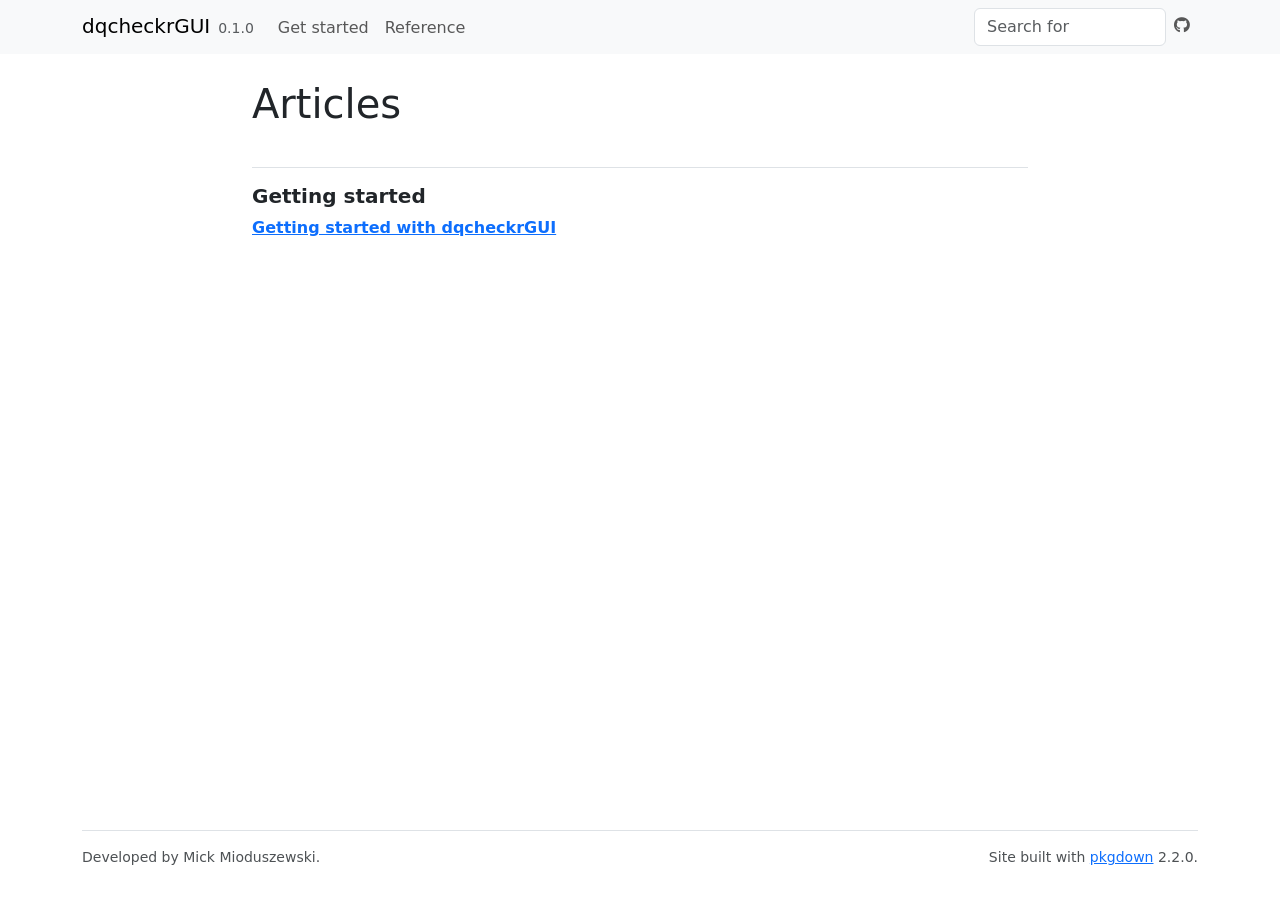
==== articles/index.html @ 8635d230 "Deploying to gh-pages from @ mickmioduszewski/dqcheckrGUI@a0ed4d2c4ef1e52075b447d6a4d190f064cf6147 🚀" ====
<!DOCTYPE html>
<!-- Generated by pkgdown: do not edit by hand --><html lang="en-GB"><head><meta http-equiv="Content-Type" content="text/html; charset=UTF-8"><meta charset="utf-8"><meta http-equiv="X-UA-Compatible" content="IE=edge"><meta name="viewport" content="width=device-width, initial-scale=1, shrink-to-fit=no"><title>Articles • dqcheckrGUI</title><script src="../deps/jquery-3.6.0/jquery-3.6.0.min.js"></script><meta name="viewport" content="width=device-width, initial-scale=1, shrink-to-fit=no"><link href="../deps/bootstrap-5.3.8/bootstrap.min.css" rel="stylesheet"><script src="../deps/bootstrap-5.3.8/bootstrap.bundle.min.js"></script><link href="../deps/font-awesome-6.5.2/css/all.min.css" rel="stylesheet"><link href="../deps/font-awesome-6.5.2/css/v4-shims.min.css" rel="stylesheet"><script src="../deps/headroom-0.11.0/headroom.min.js"></script><script src="../deps/headroom-0.11.0/jQuery.headroom.min.js"></script><script src="../deps/bootstrap-toc-1.0.1/bootstrap-toc.min.js"></script><script src="../deps/clipboard.js-2.0.11/clipboard.min.js"></script><script src="../deps/search-1.0.0/autocomplete.jquery.min.js"></script><script src="../deps/search-1.0.0/fuse.min.js"></script><script src="../deps/search-1.0.0/mark.min.js"></script><!-- pkgdown --><script src="../pkgdown.js"></script><meta property="og:title" content="Articles"></head><body>
    <a href="#main" class="visually-hidden-focusable">Skip to contents</a>


    <nav class="navbar navbar-expand-lg fixed-top bg-light" data-bs-theme="light" aria-label="Site navigation"><div class="container">

    <a class="navbar-brand me-2" href="../index.html">dqcheckrGUI</a>

    <small class="nav-text text-muted me-auto" data-bs-toggle="tooltip" data-bs-placement="bottom" title="">0.1.0</small>


    <button class="navbar-toggler" type="button" data-bs-toggle="collapse" data-bs-target="#navbar" aria-controls="navbar" aria-expanded="false" aria-label="Toggle navigation">
      <span class="navbar-toggler-icon"></span>
    </button>

    <div id="navbar" class="collapse navbar-collapse ms-3">
      <ul class="navbar-nav me-auto"><li class="nav-item"><a class="nav-link" href="../articles/dqcheckrGUI.html">Get started</a></li>
<li class="nav-item"><a class="nav-link" href="../reference/index.html">Reference</a></li>
      </ul><ul class="navbar-nav"><li class="nav-item"><form class="form-inline" role="search">
 <input class="form-control" type="search" name="search-input" id="search-input" autocomplete="off" aria-label="Search site" placeholder="Search for" data-search-index="../search.json"></form></li>
<li class="nav-item"><a class="external-link nav-link" href="https://github.com/mickmioduszewski/dqcheckrGUI" aria-label="GitHub"><span class="fa fab fa-github"></span></a></li>
      </ul></div>


  </div>
</nav><div class="container template-article-index">
<div class="row">
  <main id="main" class="col-md-9"><div class="page-header">

      <h1>Articles</h1>
    </div>

    <div class="section ">
      <h3>Getting started</h3>
      <div class="section-desc"></div>

      <dl><dt><a href="dqcheckrGUI.html">Getting started with dqcheckrGUI</a></dt>
        <dd>
      </dd></dl></div>
  </main></div>


    <footer><div class="pkgdown-footer-left">
  <p>Developed by Mick Mioduszewski.</p>
</div>

<div class="pkgdown-footer-right">
  <p>Site built with <a href="https://pkgdown.r-lib.org/" class="external-link">pkgdown</a> 2.2.0.</p>
</div>

    </footer></div>





  </body></html>
---- deps/font-awesome-6.5.2/css/v4-shims.min.css ----
/*!
 * Font Awesome Free 6.5.2 by @fontawesome - https://fontawesome.com
 * License - https://fontawesome.com/license/free (Icons: CC BY 4.0, Fonts: SIL OFL 1.1, Code: MIT License)
 * Copyright 2024 Fonticons, Inc.
 */
.fa.fa-glass:before{content:"\f000"}.fa.fa-envelope-o{font-family:"Font Awesome 6 Free";font-weight:400}.fa.fa-envelope-o:before{content:"\f0e0"}.fa.fa-star-o{font-family:"Font Awesome 6 Free";font-weight:400}.fa.fa-star-o:before{content:"\f005"}.fa.fa-close:before,.fa.fa-remove:before{content:"\f00d"}.fa.fa-gear:before{content:"\f013"}.fa.fa-trash-o{font-family:"Font Awesome 6 Free";font-weight:400}.fa.fa-trash-o:before{content:"\f2ed"}.fa.fa-home:before{content:"\f015"}.fa.fa-file-o{font-family:"Font Awesome 6 Free";font-weight:400}.fa.fa-file-o:before{content:"\f15b"}.fa.fa-clock-o{font-family:"Font Awesome 6 Free";font-weight:400}.fa.fa-clock-o:before{content:"\f017"}.fa.fa-arrow-circle-o-down{font-family:"Font Awesome 6 Free";font-weight:400}.fa.fa-arrow-circle-o-down:before{content:"\f358"}.fa.fa-arrow-circle-o-up{font-family:"Font Awesome 6 Free";font-weight:400}.fa.fa-arrow-circle-o-up:before{content:"\f35b"}.fa.fa-play-circle-o{font-family:"Font Awesome 6 Free";font-weight:400}.fa.fa-play-circle-o:before{content:"\f144"}.fa.fa-repeat:before,.fa.fa-rotate-right:before{content:"\f01e"}.fa.fa-refresh:before{content:"\f021"}.fa.fa-list-alt{font-family:"Font Awesome 6 Free";font-weight:400}.fa.fa-list-alt:before{content:"\f022"}.fa.fa-dedent:before{content:"\f03b"}.fa.fa-video-camera:before{content:"\f03d"}.fa.fa-picture-o{font-family:"Font Awesome 6 Free";font-weight:400}.fa.fa-picture-o:before{content:"\f03e"}.fa.fa-photo{font-family:"Font Awesome 6 Free";font-weight:400}.fa.fa-photo:before{content:"\f03e"}.fa.fa-image{font-family:"Font Awesome 6 Free";font-weight:400}.fa.fa-image:before{content:"\f03e"}.fa.fa-map-marker:before{content:"\f3c5"}.fa.fa-pencil-square-o{font-family:"Font Awesome 6 Free";font-weight:400}.fa.fa-pencil-square-o:before{content:"\f044"}.fa.fa-edit{font-family:"Font Awesome 6 Free";font-weight:400}.fa.fa-edit:before{content:"\f044"}.fa.fa-share-square-o:before{content:"\f14d"}.fa.fa-check-square-o{font-family:"Font Awesome 6 Free";font-weight:400}.fa.fa-check-square-o:before{content:"\f14a"}.fa.fa-arrows:before{content:"\f0b2"}.fa.fa-times-circle-o{font-family:"Font Awesome 6 Free";font-weight:400}.fa.fa-times-circle-o:before{content:"\f057"}.fa.fa-check-circle-o{font-family:"Font Awesome 6 Free";font-weight:400}.fa.fa-check-circle-o:before{content:"\f058"}.fa.fa-mail-forward:before{content:"\f064"}.fa.fa-expand:before{content:"\f424"}.fa.fa-compress:before{content:"\f422"}.fa.fa-eye,.fa.fa-eye-slash{font-family:"Font Awesome 6 Free";font-weight:400}.fa.fa-warning:before{content:"\f071"}.fa.fa-calendar:before{content:"\f073"}.fa.fa-arrows-v:before{content:"\f338"}.fa.fa-arrows-h:before{content:"\f337"}.fa.fa-bar-chart-o:before,.fa.fa-bar-chart:before{content:"\e0e3"}.fa.fa-twitter-square{font-family:"Font Awesome 6 Brands";font-weight:400}.fa.fa-twitter-square:before{content:"\f081"}.fa.fa-facebook-square{font-family:"Font Awesome 6 Brands";font-weight:400}.fa.fa-facebook-square:before{content:"\f082"}.fa.fa-gears:before{content:"\f085"}.fa.fa-thumbs-o-up{font-family:"Font Awesome 6 Free";font-weight:400}.fa.fa-thumbs-o-up:before{content:"\f164"}.fa.fa-thumbs-o-down{font-family:"Font Awesome 6 Free";font-weight:400}.fa.fa-thumbs-o-down:before{content:"\f165"}.fa.fa-heart-o{font-family:"Font Awesome 6 Free";font-weight:400}.fa.fa-heart-o:before{content:"\f004"}.fa.fa-sign-out:before{content:"\f2f5"}.fa.fa-linkedin-square{font-family:"Font Awesome 6 Brands";font-weight:400}.fa.fa-linkedin-square:before{content:"\f08c"}.fa.fa-thumb-tack:before{content:"\f08d"}.fa.fa-external-link:before{content:"\f35d"}.fa.fa-sign-in:before{content:"\f2f6"}.fa.fa-github-square{font-family:"Font Awesome 6 Brands";font-weight:400}.fa.fa-github-square:before{content:"\f092"}.fa.fa-lemon-o{font-family:"Font Awesome 6 Free";font-weight:400}.fa.fa-lemon-o:before{content:"\f094"}.fa.fa-square-o{font-family:"Font Awesome 6 Free";font-weight:400}.fa.fa-square-o:before{content:"\f0c8"}.fa.fa-bookmark-o{font-family:"Font Awesome 6 Free";font-weight:400}.fa.fa-bookmark-o:before{content:"\f02e"}.fa.fa-facebook,.fa.fa-twitter{font-family:"Font Awesome 6 Brands";font-weight:400}.fa.fa-facebook:before{content:"\f39e"}.fa.fa-facebook-f{font-family:"Font Awesome 6 Brands";font-weight:400}.fa.fa-facebook-f:before{content:"\f39e"}.fa.fa-github{font-family:"Font Awesome 6 Brands";font-weight:400}.fa.fa-credit-card{font-family:"Font Awesome 6 Free";font-weight:400}.fa.fa-feed:before{content:"\f09e"}.fa.fa-hdd-o{font-family:"Font Awesome 6 Free";font-weight:400}.fa.fa-hdd-o:before{content:"\f0a0"}.fa.fa-hand-o-right{font-family:"Font Awesome 6 Free";font-weight:400}.fa.fa-hand-o-right:before{content:"\f0a4"}.fa.fa-hand-o-left{font-family:"Font Awesome 6 Free";font-weight:400}.fa.fa-hand-o-left:before{content:"\f0a5"}.fa.fa-hand-o-up{font-family:"Font Awesome 6 Free";font-weight:400}.fa.fa-hand-o-up:before{content:"\f0a6"}.fa.fa-hand-o-down{font-family:"Font Awesome 6 Free";font-weight:400}.fa.fa-hand-o-down:before{content:"\f0a7"}.fa.fa-globe:before{content:"\f57d"}.fa.fa-tasks:before{content:"\f828"}.fa.fa-arrows-alt:before{content:"\f31e"}.fa.fa-group:before{content:"\f0c0"}.fa.fa-chain:before{content:"\f0c1"}.fa.fa-cut:before{content:"\f0c4"}.fa.fa-files-o{font-family:"Font Awesome 6 Free";font-weight:400}.fa.fa-files-o:before{content:"\f0c5"}.fa.fa-floppy-o{font-family:"Font Awesome 6 Free";font-weight:400}.fa.fa-floppy-o:before{content:"\f0c7"}.fa.fa-save{font-family:"Font Awesome 6 Free";font-weight:400}.fa.fa-save:before{content:"\f0c7"}.fa.fa-navicon:before,.fa.fa-reorder:before{content:"\f0c9"}.fa.fa-magic:before{content:"\e2ca"}.fa.fa-pinterest,.fa.fa-pinterest-square{font-family:"Font Awesome 6 Brands";font-weight:400}.fa.fa-pinterest-square:before{content:"\f0d3"}.fa.fa-google-plus-square{font-family:"Font Awesome 6 Brands";font-weight:400}.fa.fa-google-plus-square:before{content:"\f0d4"}.fa.fa-google-plus{font-family:"Font Awesome 6 Brands";font-weight:400}.fa.fa-google-plus:before{content:"\f0d5"}.fa.fa-money:before{content:"\f3d1"}.fa.fa-unsorted:before{content:"\f0dc"}.fa.fa-sort-desc:before{content:"\f0dd"}.fa.fa-sort-asc:before{content:"\f0de"}.fa.fa-linkedin{font-family:"Font Awesome 6 Brands";font-weight:400}.fa.fa-linkedin:before{content:"\f0e1"}.fa.fa-rotate-left:before{content:"\f0e2"}.fa.fa-legal:before{content:"\f0e3"}.fa.fa-dashboard:before,.fa.fa-tachometer:before{content:"\f625"}.fa.fa-comment-o{font-family:"Font Awesome 6 Free";font-weight:400}.fa.fa-comment-o:before{content:"\f075"}.fa.fa-comments-o{font-family:"Font Awesome 6 Free";font-weight:400}.fa.fa-comments-o:before{content:"\f086"}.fa.fa-flash:before{content:"\f0e7"}.fa.fa-clipboard:before{content:"\f0ea"}.fa.fa-lightbulb-o{font-family:"Font Awesome 6 Free";font-weight:400}.fa.fa-lightbulb-o:before{content:"\f0eb"}.fa.fa-exchange:before{content:"\f362"}.fa.fa-cloud-download:before{content:"\f0ed"}.fa.fa-cloud-upload:before{content:"\f0ee"}.fa.fa-bell-o{font-family:"Font Awesome 6 Free";font-weight:400}.fa.fa-bell-o:before{content:"\f0f3"}.fa.fa-cutlery:before{content:"\f2e7"}.fa.fa-file-text-o{font-family:"Font Awesome 6 Free";font-weight:400}.fa.fa-file-text-o:before{content:"\f15c"}.fa.fa-building-o{font-family:"Font Awesome 6 Free";font-weight:400}.fa.fa-building-o:before{content:"\f1ad"}.fa.fa-hospital-o{font-family:"Font Awesome 6 Free";font-weight:400}.fa.fa-hospital-o:before{content:"\f0f8"}.fa.fa-tablet:before{content:"\f3fa"}.fa.fa-mobile-phone:before,.fa.fa-mobile:before{content:"\f3cd"}.fa.fa-circle-o{font-family:"Font Awesome 6 Free";font-weight:400}.fa.fa-circle-o:before{content:"\f111"}.fa.fa-mail-reply:before{content:"\f3e5"}.fa.fa-github-alt{font-family:"Font Awesome 6 Brands";font-weight:400}.fa.fa-folder-o{font-family:"Font Awesome 6 Free";font-weight:400}.fa.fa-folder-o:before{content:"\f07b"}.fa.fa-folder-open-o{font-family:"Font Awesome 6 Free";font-weight:400}.fa.fa-folder-open-o:before{content:"\f07c"}.fa.fa-smile-o{font-family:"Font Awesome 6 Free";font-weight:400}.fa.fa-smile-o:before{content:"\f118"}.fa.fa-frown-o{font-family:"Font Awesome 6 Free";font-weight:400}.fa.fa-frown-o:before{content:"\f119"}.fa.fa-meh-o{font-family:"Font Awesome 6 Free";font-weight:400}.fa.fa-meh-o:before{content:"\f11a"}.fa.fa-keyboard-o{font-family:"Font Awesome 6 Free";font-weight:400}.fa.fa-keyboard-o:before{content:"\f11c"}.fa.fa-flag-o{font-family:"Font Awesome 6 Free";font-weight:400}.fa.fa-flag-o:before{content:"\f024"}.fa.fa-mail-reply-all:before{content:"\f122"}.fa.fa-star-half-o{font-family:"Font Awesome 6 Free";font-weight:400}.fa.fa-star-half-o:before{content:"\f5c0"}.fa.fa-star-half-empty{font-family:"Font Awesome 6 Free";font-weight:400}.fa.fa-star-half-empty:before{content:"\f5c0"}.fa.fa-star-half-full{font-family:"Font Awesome 6 Free";font-weight:400}.fa.fa-star-half-full:before{content:"\f5c0"}.fa.fa-code-fork:before{content:"\f126"}.fa.fa-chain-broken:before,.fa.fa-unlink:before{content:"\f127"}.fa.fa-calendar-o{font-family:"Font Awesome 6 Free";font-weight:400}.fa.fa-calendar-o:before{content:"\f133"}.fa.fa-css3,.fa.fa-html5,.fa.fa-maxcdn{font-family:"Font Awesome 6 Brands";font-weight:400}.fa.fa-unlock-alt:before{content:"\f09c"}.fa.fa-minus-square-o{font-family:"Font Awesome 6 Free";font-weight:400}.fa.fa-minus-square-o:before{content:"\f146"}.fa.fa-level-up:before{content:"\f3bf"}.fa.fa-level-down:before{content:"\f3be"}.fa.fa-pencil-square:before{content:"\f14b"}.fa.fa-external-link-square:before{content:"\f360"}.fa.fa-compass{font-family:"Font Awesome 6 Free";font-weight:400}.fa.fa-caret-square-o-down{font-family:"Font Awesome 6 Free";font-weight:400}.fa.fa-caret-square-o-down:before{content:"\f150"}.fa.fa-toggle-down{font-family:"Font Awesome 6 Free";font-weight:400}.fa.fa-toggle-down:before{content:"\f150"}.fa.fa-caret-square-o-up{font-family:"Font Awesome 6 Free";font-weight:400}.fa.fa-caret-square-o-up:before{content:"\f151"}.fa.fa-toggle-up{font-family:"Font Awesome 6 Free";font-weight:400}.fa.fa-toggle-up:before{content:"\f151"}.fa.fa-caret-square-o-right{font-family:"Font Awesome 6 Free";font-weight:400}.fa.fa-caret-square-o-right:before{content:"\f152"}.fa.fa-toggle-right{font-family:"Font Awesome 6 Free";font-weight:400}.fa.fa-toggle-right:before{content:"\f152"}.fa.fa-eur:before,.fa.fa-euro:before{content:"\f153"}.fa.fa-gbp:before{content:"\f154"}.fa.fa-dollar:before,.fa.fa-usd:before{content:"\24"}.fa.fa-inr:before,.fa.fa-rupee:before{content:"\e1bc"}.fa.fa-cny:before,.fa.fa-jpy:before,.fa.fa-rmb:before,.fa.fa-yen:before{content:"\f157"}.fa.fa-rouble:before,.fa.fa-rub:before,.fa.fa-ruble:before{content:"\f158"}.fa.fa-krw:before,.fa.fa-won:before{content:"\f159"}.fa.fa-bitcoin,.fa.fa-btc{font-family:"Font Awesome 6 Brands";font-weight:400}.fa.fa-bitcoin:before{content:"\f15a"}.fa.fa-file-text:before{content:"\f15c"}.fa.fa-sort-alpha-asc:before{content:"\f15d"}.fa.fa-sort-alpha-desc:before{content:"\f881"}.fa.fa-sort-amount-asc:before{content:"\f884"}.fa.fa-sort-amount-desc:before{content:"\f160"}.fa.fa-sort-numeric-asc:before{content:"\f162"}.fa.fa-sort-numeric-desc:before{content:"\f886"}.fa.fa-youtube-square{font-family:"Font Awesome 6 Brands";font-weight:400}.fa.fa-youtube-square:before{content:"\f431"}.fa.fa-xing,.fa.fa-xing-square,.fa.fa-youtube{font-family:"Font Awesome 6 Brands";font-weight:400}.fa.fa-xing-square:before{content:"\f169"}.fa.fa-youtube-play{font-family:"Font Awesome 6 Brands";font-weight:400}.fa.fa-youtube-play:before{content:"\f167"}.fa.fa-adn,.fa.fa-bitbucket,.fa.fa-bitbucket-square,.fa.fa-dropbox,.fa.fa-flickr,.fa.fa-instagram,.fa.fa-stack-overflow{font-family:"Font Awesome 6 Brands";font-weight:400}.fa.fa-bitbucket-square:before{content:"\f171"}.fa.fa-tumblr,.fa.fa-tumblr-square{font-family:"Font Awesome 6 Brands";font-weight:400}.fa.fa-tumblr-square:before{content:"\f174"}.fa.fa-long-arrow-down:before{content:"\f309"}.fa.fa-long-arrow-up:before{content:"\f30c"}.fa.fa-long-arrow-left:before{content:"\f30a"}.fa.fa-long-arrow-right:before{content:"\f30b"}.fa.fa-android,.fa.fa-apple,.fa.fa-dribbble,.fa.fa-foursquare,.fa.fa-gittip,.fa.fa-gratipay,.fa.fa-linux,.fa.fa-skype,.fa.fa-trello,.fa.fa-windows{font-family:"Font Awesome 6 Brands";font-weight:400}.fa.fa-gittip:before{content:"\f184"}.fa.fa-sun-o{font-family:"Font Awesome 6 Free";font-weight:400}.fa.fa-sun-o:before{content:"\f185"}.fa.fa-moon-o{font-family:"Font Awesome 6 Free";font-weight:400}.fa.fa-moon-o:before{content:"\f186"}.fa.fa-pagelines,.fa.fa-renren,.fa.fa-stack-exchange,.fa.fa-vk,.fa.fa-weibo{font-family:"Font Awesome 6 Brands";font-weight:400}.fa.fa-arrow-circle-o-right{font-family:"Font Awesome 6 Free";font-weight:400}.fa.fa-arrow-circle-o-right:before{content:"\f35a"}.fa.fa-arrow-circle-o-left{font-family:"Font Awesome 6 Free";font-weight:400}.fa.fa-arrow-circle-o-left:before{content:"\f359"}.fa.fa-caret-square-o-left{font-family:"Font Awesome 6 Free";font-weight:400}.fa.fa-caret-square-o-left:before{content:"\f191"}.fa.fa-toggle-left{font-family:"Font Awesome 6 Free";font-weight:400}.fa.fa-toggle-left:before{content:"\f191"}.fa.fa-dot-circle-o{font-family:"Font Awesome 6 Free";font-weight:400}.fa.fa-dot-circle-o:before{content:"\f192"}.fa.fa-vimeo-square{font-family:"Font Awesome 6 Brands";font-weight:400}.fa.fa-vimeo-square:before{content:"\f194"}.fa.fa-try:before,.fa.fa-turkish-lira:before{content:"\e2bb"}.fa.fa-plus-square-o{font-family:"Font Awesome 6 Free";font-weight:400}.fa.fa-plus-square-o:before{content:"\f0fe"}.fa.fa-openid,.fa.fa-slack,.fa.fa-wordpress{font-family:"Font Awesome 6 Brands";font-weight:400}.fa.fa-bank:before,.fa.fa-institution:before{content:"\f19c"}.fa.fa-mortar-board:before{content:"\f19d"}.fa.fa-google,.fa.fa-reddit,.fa.fa-reddit-square,.fa.fa-yahoo{font-family:"Font Awesome 6 Brands";font-weight:400}.fa.fa-reddit-square:before{content:"\f1a2"}.fa.fa-behance,.fa.fa-behance-square,.fa.fa-delicious,.fa.fa-digg,.fa.fa-drupal,.fa.fa-joomla,.fa.fa-pied-piper-alt,.fa.fa-pied-piper-pp,.fa.fa-stumbleupon,.fa.fa-stumbleupon-circle{font-family:"Font Awesome 6 Brands";font-weight:400}.fa.fa-behance-square:before{content:"\f1b5"}.fa.fa-steam,.fa.fa-steam-square{font-family:"Font Awesome 6 Brands";font-weight:400}.fa.fa-steam-square:before{content:"\f1b7"}.fa.fa-automobile:before{content:"\f1b9"}.fa.fa-cab:before{content:"\f1ba"}.fa.fa-deviantart,.fa.fa-soundcloud,.fa.fa-spotify{font-family:"Font Awesome 6 Brands";font-weight:400}.fa.fa-file-pdf-o{font-family:"Font Awesome 6 Free";font-weight:400}.fa.fa-file-pdf-o:before{content:"\f1c1"}.fa.fa-file-word-o{font-family:"Font Awesome 6 Free";font-weight:400}.fa.fa-file-word-o:before{content:"\f1c2"}.fa.fa-file-excel-o{font-family:"Font Awesome 6 Free";font-weight:400}.fa.fa-file-excel-o:before{content:"\f1c3"}.fa.fa-file-powerpoint-o{font-family:"Font Awesome 6 Free";font-weight:400}.fa.fa-file-powerpoint-o:before{content:"\f1c4"}.fa.fa-file-image-o{font-family:"Font Awesome 6 Free";font-weight:400}.fa.fa-file-image-o:before{content:"\f1c5"}.fa.fa-file-photo-o{font-family:"Font Awesome 6 Free";font-weight:400}.fa.fa-file-photo-o:before{content:"\f1c5"}.fa.fa-file-picture-o{font-family:"Font Awesome 6 Free";font-weight:400}.fa.fa-file-picture-o:before{content:"\f1c5"}.fa.fa-file-archive-o{font-family:"Font Awesome 6 Free";font-weight:400}.fa.fa-file-archive-o:before{content:"\f1c6"}.fa.fa-file-zip-o{font-family:"Font Awesome 6 Free";font-weight:400}.fa.fa-file-zip-o:before{content:"\f1c6"}.fa.fa-file-audio-o{font-family:"Font Awesome 6 Free";font-weight:400}.fa.fa-file-audio-o:before{content:"\f1c7"}.fa.fa-file-sound-o{font-family:"Font Awesome 6 Free";font-weight:400}.fa.fa-file-sound-o:before{content:"\f1c7"}.fa.fa-file-video-o{font-family:"Font Awesome 6 Free";font-weight:400}.fa.fa-file-video-o:before{content:"\f1c8"}.fa.fa-file-movie-o{font-family:"Font Awesome 6 Free";font-weight:400}.fa.fa-file-movie-o:before{content:"\f1c8"}.fa.fa-file-code-o{font-family:"Font Awesome 6 Free";font-weight:400}.fa.fa-file-code-o:before{content:"\f1c9"}.fa.fa-codepen,.fa.fa-jsfiddle,.fa.fa-vine{font-family:"Font Awesome 6 Brands";font-weight:400}.fa.fa-life-bouy:before,.fa.fa-life-buoy:before,.fa.fa-life-saver:before,.fa.fa-support:before{content:"\f1cd"}.fa.fa-circle-o-notch:before{content:"\f1ce"}.fa.fa-ra,.fa.fa-rebel{font-family:"Font Awesome 6 Brands";font-weight:400}.fa.fa-ra:before{content:"\f1d0"}.fa.fa-resistance{font-family:"Font Awesome 6 Brands";font-weight:400}.fa.fa-resistance:before{content:"\f1d0"}.fa.fa-empire,.fa.fa-ge{font-family:"Font Awesome 6 Brands";font-weight:400}.fa.fa-ge:before{content:"\f1d1"}.fa.fa-git-square{font-family:"Font Awesome 6 Brands";font-weight:400}.fa.fa-git-square:before{content:"\f1d2"}.fa.fa-git,.fa.fa-hacker-news,.fa.fa-y-combinator-square{font-family:"Font Awesome 6 Brands";font-weight:400}.fa.fa-y-combinator-square:before{content:"\f1d4"}.fa.fa-yc-square{font-family:"Font Awesome 6 Brands";font-weight:400}.fa.fa-yc-square:before{content:"\f1d4"}.fa.fa-qq,.fa.fa-tencent-weibo,.fa.fa-wechat,.fa.fa-weixin{font-family:"Font Awesome 6 Brands";font-weight:400}.fa.fa-wechat:before{content:"\f1d7"}.fa.fa-send:before{content:"\f1d8"}.fa.fa-paper-plane-o{font-family:"Font Awesome 6 Free";font-weight:400}.fa.fa-paper-plane-o:before{content:"\f1d8"}.fa.fa-send-o{font-family:"Font Awesome 6 Free";font-weight:400}.fa.fa-send-o:before{content:"\f1d8"}.fa.fa-circle-thin{font-family:"Font Awesome 6 Free";font-weight:400}.fa.fa-circle-thin:before{content:"\f111"}.fa.fa-header:before{content:"\f1dc"}.fa.fa-futbol-o{font-family:"Font Awesome 6 Free";font-weight:400}.fa.fa-futbol-o:before{content:"\f1e3"}.fa.fa-soccer-ball-o{font-family:"Font Awesome 6 Free";font-weight:400}.fa.fa-soccer-ball-o:before{content:"\f1e3"}.fa.fa-slideshare,.fa.fa-twitch,.fa.fa-yelp{font-family:"Font Awesome 6 Brands";font-weight:400}.fa.fa-newspaper-o{font-family:"Font Awesome 6 Free";font-weight:400}.fa.fa-newspaper-o:before{content:"\f1ea"}.fa.fa-cc-amex,.fa.fa-cc-discover,.fa.fa-cc-mastercard,.fa.fa-cc-paypal,.fa.fa-cc-stripe,.fa.fa-cc-visa,.fa.fa-google-wallet,.fa.fa-paypal{font-family:"Font Awesome 6 Brands";font-weight:400}.fa.fa-bell-slash-o{font-family:"Font Awesome 6 Free";font-weight:400}.fa.fa-bell-slash-o:before{content:"\f1f6"}.fa.fa-trash:before{content:"\f2ed"}.fa.fa-copyright{font-family:"Font Awesome 6 Free";font-weight:400}.fa.fa-eyedropper:before{content:"\f1fb"}.fa.fa-area-chart:before{content:"\f1fe"}.fa.fa-pie-chart:before{content:"\f200"}.fa.fa-line-chart:before{content:"\f201"}.fa.fa-lastfm,.fa.fa-lastfm-square{font-family:"Font Awesome 6 Brands";font-weight:400}.fa.fa-lastfm-square:before{content:"\f203"}.fa.fa-angellist,.fa.fa-ioxhost{font-family:"Font Awesome 6 Brands";font-weight:400}.fa.fa-cc{font-family:"Font Awesome 6 Free";font-weight:400}.fa.fa-cc:before{content:"\f20a"}.fa.fa-ils:before,.fa.fa-shekel:before,.fa.fa-sheqel:before{content:"\f20b"}.fa.fa-buysellads,.fa.fa-connectdevelop,.fa.fa-dashcube,.fa.fa-forumbee,.fa.fa-leanpub,.fa.fa-sellsy,.fa.fa-shirtsinbulk,.fa.fa-simplybuilt,.fa.fa-skyatlas{font-family:"Font Awesome 6 Brands";font-weight:400}.fa.fa-diamond{font-family:"Font Awesome 6 Free";font-weight:400}.fa.fa-diamond:before{content:"\f3a5"}.fa.fa-intersex:before,.fa.fa-transgender:before{content:"\f224"}.fa.fa-transgender-alt:before{content:"\f225"}.fa.fa-facebook-official{font-family:"Font Awesome 6 Brands";font-weight:400}.fa.fa-facebook-official:before{content:"\f09a"}.fa.fa-pinterest-p,.fa.fa-whatsapp{font-family:"Font Awesome 6 Brands";font-weight:400}.fa.fa-hotel:before{content:"\f236"}.fa.fa-medium,.fa.fa-viacoin,.fa.fa-y-combinator,.fa.fa-yc{font-family:"Font Awesome 6 Brands";font-weight:400}.fa.fa-yc:before{content:"\f23b"}.fa.fa-expeditedssl,.fa.fa-opencart,.fa.fa-optin-monster{font-family:"Font Awesome 6 Brands";font-weight:400}.fa.fa-battery-4:before,.fa.fa-battery:before{content:"\f240"}.fa.fa-battery-3:before{content:"\f241"}.fa.fa-battery-2:before{content:"\f242"}.fa.fa-battery-1:before{content:"\f243"}.fa.fa-battery-0:before{content:"\f244"}.fa.fa-object-group,.fa.fa-object-ungroup,.fa.fa-sticky-note-o{font-family:"Font Awesome 6 Free";font-weight:400}.fa.fa-sticky-note-o:before{content:"\f249"}.fa.fa-cc-diners-club,.fa.fa-cc-jcb{font-family:"Font Awesome 6 Brands";font-weight:400}.fa.fa-clone{font-family:"Font Awesome 6 Free";font-weight:400}.fa.fa-hourglass-o:before{content:"\f254"}.fa.fa-hourglass-1:before{content:"\f251"}.fa.fa-hourglass-2:before{content:"\f252"}.fa.fa-hourglass-3:before{content:"\f253"}.fa.fa-hand-rock-o{font-family:"Font Awesome 6 Free";font-weight:400}.fa.fa-hand-rock-o:before{content:"\f255"}.fa.fa-hand-grab-o{font-family:"Font Awesome 6 Free";font-weight:400}.fa.fa-hand-grab-o:before{content:"\f255"}.fa.fa-hand-paper-o{font-family:"Font Awesome 6 Free";font-weight:400}.fa.fa-hand-paper-o:before{content:"\f256"}.fa.fa-hand-stop-o{font-family:"Font Awesome 6 Free";font-weight:400}.fa.fa-hand-stop-o:before{content:"\f256"}.fa.fa-hand-scissors-o{font-family:"Font Awesome 6 Free";font-weight:400}.fa.fa-hand-scissors-o:before{content:"\f257"}.fa.fa-hand-lizard-o{font-family:"Font Awesome 6 Free";font-weight:400}.fa.fa-hand-lizard-o:before{content:"\f258"}.fa.fa-hand-spock-o{font-family:"Font Awesome 6 Free";font-weight:400}.fa.fa-hand-spock-o:before{content:"\f259"}.fa.fa-hand-pointer-o{font-family:"Font Awesome 6 Free";font-weight:400}.fa.fa-hand-pointer-o:before{content:"\f25a"}.fa.fa-hand-peace-o{font-family:"Font Awesome 6 Free";font-weight:400}.fa.fa-hand-peace-o:before{content:"\f25b"}.fa.fa-registered{font-family:"Font Awesome 6 Free";font-weight:400}.fa.fa-creative-commons,.fa.fa-gg,.fa.fa-gg-circle,.fa.fa-odnoklassniki,.fa.fa-odnoklassniki-square{font-family:"Font Awesome 6 Brands";font-weight:400}.fa.fa-odnoklassniki-square:before{content:"\f264"}.fa.fa-chrome,.fa.fa-firefox,.fa.fa-get-pocket,.fa.fa-internet-explorer,.fa.fa-opera,.fa.fa-safari,.fa.fa-wikipedia-w{font-family:"Font Awesome 6 Brands";font-weight:400}.fa.fa-television:before{content:"\f26c"}.fa.fa-500px,.fa.fa-amazon,.fa.fa-contao{font-family:"Font Awesome 6 Brands";font-weight:400}.fa.fa-calendar-plus-o{font-family:"Font Awesome 6 Free";font-weight:400}.fa.fa-calendar-plus-o:before{content:"\f271"}.fa.fa-calendar-minus-o{font-family:"Font Awesome 6 Free";font-weight:400}.fa.fa-calendar-minus-o:before{content:"\f272"}.fa.fa-calendar-times-o{font-family:"Font Awesome 6 Free";font-weight:400}.fa.fa-calendar-times-o:before{content:"\f273"}.fa.fa-calendar-check-o{font-family:"Font Awesome 6 Free";font-weight:400}.fa.fa-calendar-check-o:before{content:"\f274"}.fa.fa-map-o{font-family:"Font Awesome 6 Free";font-weight:400}.fa.fa-map-o:before{content:"\f279"}.fa.fa-commenting:before{content:"\f4ad"}.fa.fa-commenting-o{font-family:"Font Awesome 6 Free";font-weight:400}.fa.fa-commenting-o:before{content:"\f4ad"}.fa.fa-houzz,.fa.fa-vimeo{font-family:"Font Awesome 6 Brands";font-weight:400}.fa.fa-vimeo:before{content:"\f27d"}.fa.fa-black-tie,.fa.fa-edge,.fa.fa-fonticons,.fa.fa-reddit-alien{font-family:"Font Awesome 6 Brands";font-weight:400}.fa.fa-credit-card-alt:before{content:"\f09d"}.fa.fa-codiepie,.fa.fa-fort-awesome,.fa.fa-mixcloud,.fa.fa-modx,.fa.fa-product-hunt,.fa.fa-scribd,.fa.fa-usb{font-family:"Font Awesome 6 Brands";font-weight:400}.fa.fa-pause-circle-o{font-family:"Font Awesome 6 Free";font-weight:400}.fa.fa-pause-circle-o:before{content:"\f28b"}.fa.fa-stop-circle-o{font-family:"Font Awesome 6 Free";font-weight:400}.fa.fa-stop-circle-o:before{content:"\f28d"}.fa.fa-bluetooth,.fa.fa-bluetooth-b,.fa.fa-envira,.fa.fa-gitlab,.fa.fa-wheelchair-alt,.fa.fa-wpbeginner,.fa.fa-wpforms{font-family:"Font Awesome 6 Brands";font-weight:400}.fa.fa-wheelchair-alt:before{content:"\f368"}.fa.fa-question-circle-o{font-family:"Font Awesome 6 Free";font-weight:400}.fa.fa-question-circle-o:before{content:"\f059"}.fa.fa-volume-control-phone:before{content:"\f2a0"}.fa.fa-asl-interpreting:before{content:"\f2a3"}.fa.fa-deafness:before,.fa.fa-hard-of-hearing:before{content:"\f2a4"}.fa.fa-glide,.fa.fa-glide-g{font-family:"Font Awesome 6 Brands";font-weight:400}.fa.fa-signing:before{content:"\f2a7"}.fa.fa-viadeo,.fa.fa-viadeo-square{font-family:"Font Awesome 6 Brands";font-weight:400}.fa.fa-viadeo-square:before{content:"\f2aa"}.fa.fa-snapchat,.fa.fa-snapchat-ghost{font-family:"Font Awesome 6 Brands";font-weight:400}.fa.fa-snapchat-ghost:before{content:"\f2ab"}.fa.fa-snapchat-square{font-family:"Font Awesome 6 Brands";font-weight:400}.fa.fa-snapchat-square:before{content:"\f2ad"}.fa.fa-first-order,.fa.fa-google-plus-official,.fa.fa-pied-piper,.fa.fa-themeisle,.fa.fa-yoast{font-family:"Font Awesome 6 Brands";font-weight:400}.fa.fa-google-plus-official:before{content:"\f2b3"}.fa.fa-google-plus-circle{font-family:"Font Awesome 6 Brands";font-weight:400}.fa.fa-google-plus-circle:before{content:"\f2b3"}.fa.fa-fa,.fa.fa-font-awesome{font-family:"Font Awesome 6 Brands";font-weight:400}.fa.fa-fa:before{content:"\f2b4"}.fa.fa-handshake-o{font-family:"Font Awesome 6 Free";font-weight:400}.fa.fa-handshake-o:before{content:"\f2b5"}.fa.fa-envelope-open-o{font-family:"Font Awesome 6 Free";font-weight:400}.fa.fa-envelope-open-o:before{content:"\f2b6"}.fa.fa-linode{font-family:"Font Awesome 6 Brands";font-weight:400}.fa.fa-address-book-o{font-family:"Font Awesome 6 Free";font-weight:400}.fa.fa-address-book-o:before{content:"\f2b9"}.fa.fa-vcard:before{content:"\f2bb"}.fa.fa-address-card-o{font-family:"Font Awesome 6 Free";font-weight:400}.fa.fa-address-card-o:before{content:"\f2bb"}.fa.fa-vcard-o{font-family:"Font Awesome 6 Free";font-weight:400}.fa.fa-vcard-o:before{content:"\f2bb"}.fa.fa-user-circle-o{font-family:"Font Awesome 6 Free";font-weight:400}.fa.fa-user-circle-o:before{content:"\f2bd"}.fa.fa-user-o{font-family:"Font Awesome 6 Free";font-weight:400}.fa.fa-user-o:before{content:"\f007"}.fa.fa-id-badge{font-family:"Font Awesome 6 Free";font-weight:400}.fa.fa-drivers-license:before{content:"\f2c2"}.fa.fa-id-card-o{font-family:"Font Awesome 6 Free";font-weight:400}.fa.fa-id-card-o:before{content:"\f2c2"}.fa.fa-drivers-license-o{font-family:"Font Awesome 6 Free";font-weight:400}.fa.fa-drivers-license-o:before{content:"\f2c2"}.fa.fa-free-code-camp,.fa.fa-quora,.fa.fa-telegram{font-family:"Font Awesome 6 Brands";font-weight:400}.fa.fa-thermometer-4:before,.fa.fa-thermometer:before{content:"\f2c7"}.fa.fa-thermometer-3:before{content:"\f2c8"}.fa.fa-thermometer-2:before{content:"\f2c9"}.fa.fa-thermometer-1:before{content:"\f2ca"}.fa.fa-thermometer-0:before{content:"\f2cb"}.fa.fa-bathtub:before,.fa.fa-s15:before{content:"\f2cd"}.fa.fa-window-maximize,.fa.fa-window-restore{font-family:"Font Awesome 6 Free";font-weight:400}.fa.fa-times-rectangle:before{content:"\f410"}.fa.fa-window-close-o{font-family:"Font Awesome 6 Free";font-weight:400}.fa.fa-window-close-o:before{content:"\f410"}.fa.fa-times-rectangle-o{font-family:"Font Awesome 6 Free";font-weight:400}.fa.fa-times-rectangle-o:before{content:"\f410"}.fa.fa-bandcamp,.fa.fa-eercast,.fa.fa-etsy,.fa.fa-grav,.fa.fa-imdb,.fa.fa-ravelry{font-family:"Font Awesome 6 Brands";font-weight:400}.fa.fa-eercast:before{content:"\f2da"}.fa.fa-snowflake-o{font-family:"Font Awesome 6 Free";font-weight:400}.fa.fa-snowflake-o:before{content:"\f2dc"}.fa.fa-meetup,.fa.fa-superpowers,.fa.fa-wpexplorer{font-family:"Font Awesome 6 Brands";font-weight:400}
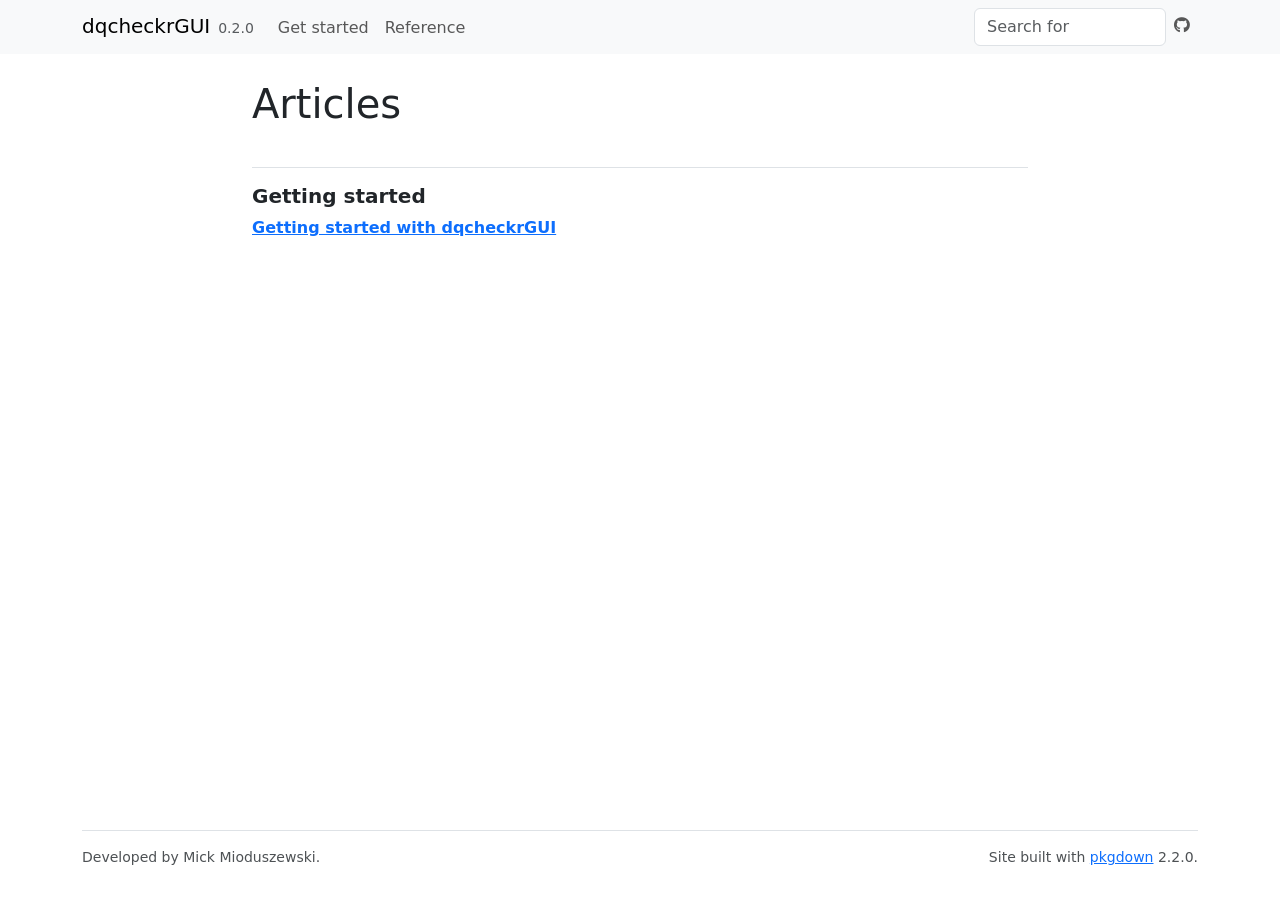
==== commit 8c9a33f6: "Deploying to gh-pages from @ mickmioduszewski/dqcheckrGUI@1067405bc9b7897210233e67faad3632a1c0e592 🚀" ====
--- a/articles/index.html
+++ b/articles/index.html
@@ -7,7 +7,7 @@
 
     <a class="navbar-brand me-2" href="../index.html">dqcheckrGUI</a>
 
-    <small class="nav-text text-muted me-auto" data-bs-toggle="tooltip" data-bs-placement="bottom" title="">0.1.0</small>
+    <small class="nav-text text-muted me-auto" data-bs-toggle="tooltip" data-bs-placement="bottom" title="">0.2.0</small>
 
 
     <button class="navbar-toggler" type="button" data-bs-toggle="collapse" data-bs-target="#navbar" aria-controls="navbar" aria-expanded="false" aria-label="Toggle navigation">
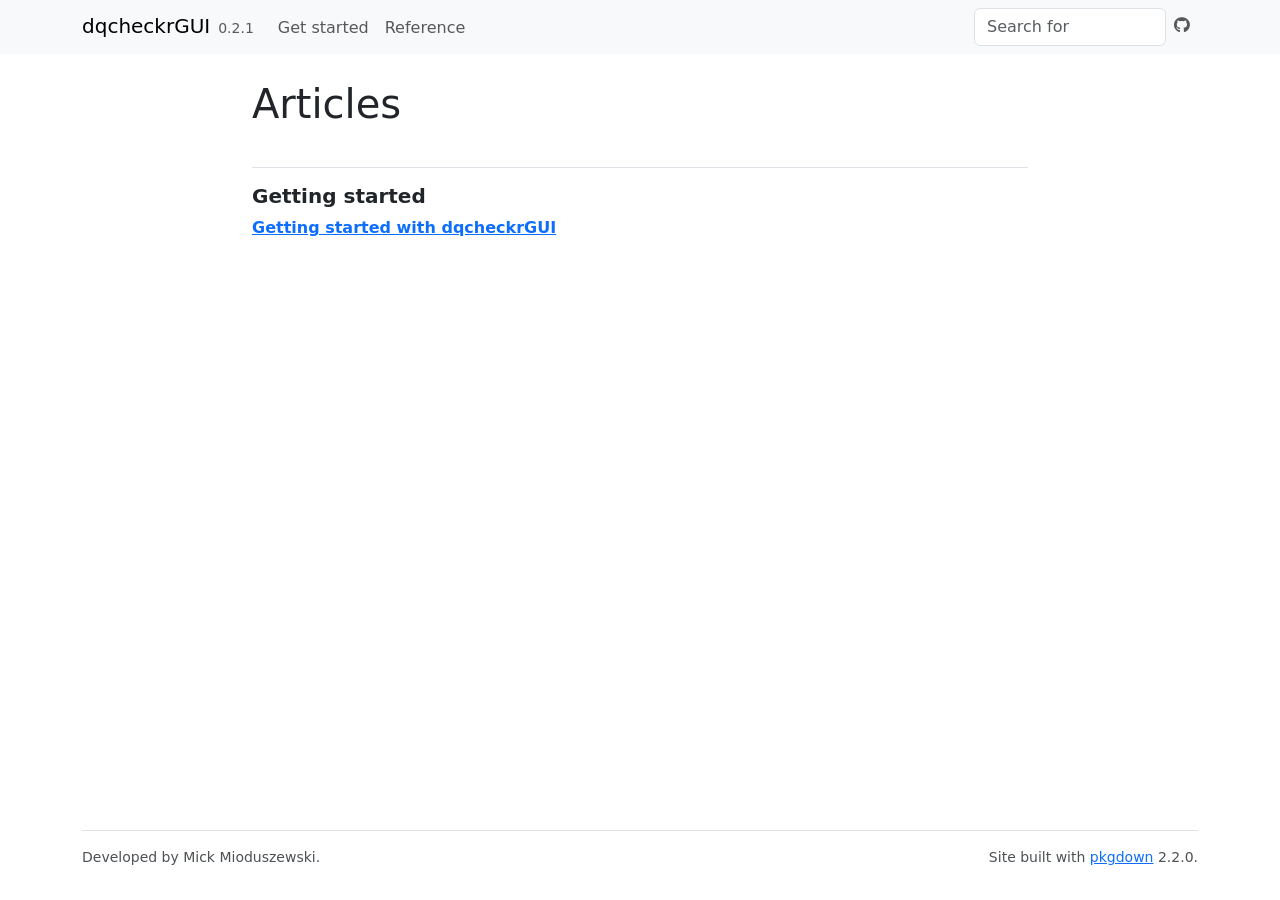
==== commit d6b821ac: "Deploying to gh-pages from @ mickmioduszewski/dqcheckrGUI@7dd98b26257bd90f85c2be58d00a9ac59d616ac0 🚀" ====
--- a/articles/index.html
+++ b/articles/index.html
@@ -7,7 +7,7 @@
 
     <a class="navbar-brand me-2" href="../index.html">dqcheckrGUI</a>
 
-    <small class="nav-text text-muted me-auto" data-bs-toggle="tooltip" data-bs-placement="bottom" title="">0.2.0</small>
+    <small class="nav-text text-muted me-auto" data-bs-toggle="tooltip" data-bs-placement="bottom" title="">0.2.1</small>
 
 
     <button class="navbar-toggler" type="button" data-bs-toggle="collapse" data-bs-target="#navbar" aria-controls="navbar" aria-expanded="false" aria-label="Toggle navigation">
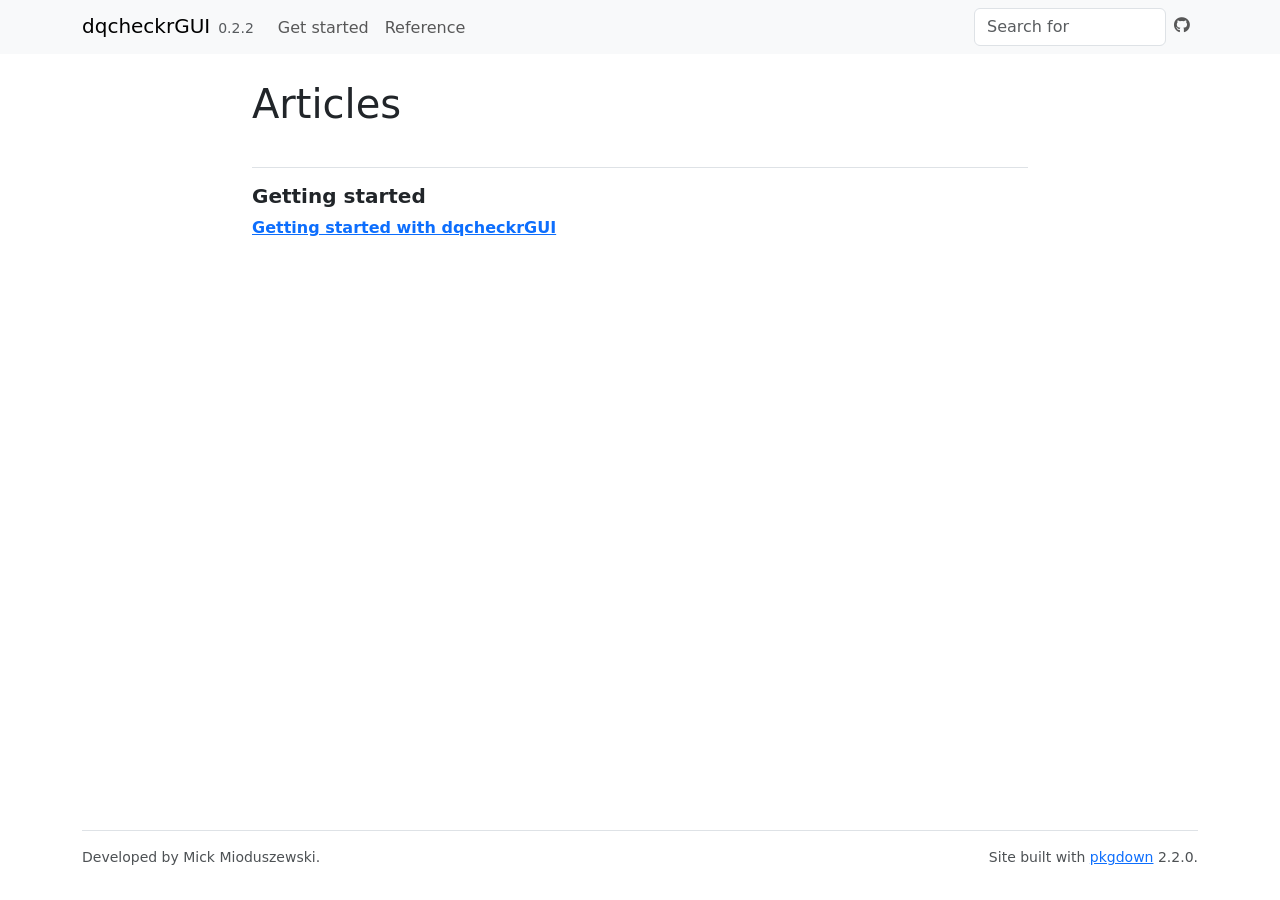
==== commit 3c32a776: "Deploying to gh-pages from @ mickmioduszewski/dqcheckrGUI@2cea35e70b106cc421daa0d3fddb51f9efa69c66 🚀" ====
--- a/articles/index.html
+++ b/articles/index.html
@@ -7,7 +7,7 @@
 
     <a class="navbar-brand me-2" href="../index.html">dqcheckrGUI</a>
 
-    <small class="nav-text text-muted me-auto" data-bs-toggle="tooltip" data-bs-placement="bottom" title="">0.2.1</small>
+    <small class="nav-text text-muted me-auto" data-bs-toggle="tooltip" data-bs-placement="bottom" title="">0.2.2</small>
 
 
     <button class="navbar-toggler" type="button" data-bs-toggle="collapse" data-bs-target="#navbar" aria-controls="navbar" aria-expanded="false" aria-label="Toggle navigation">
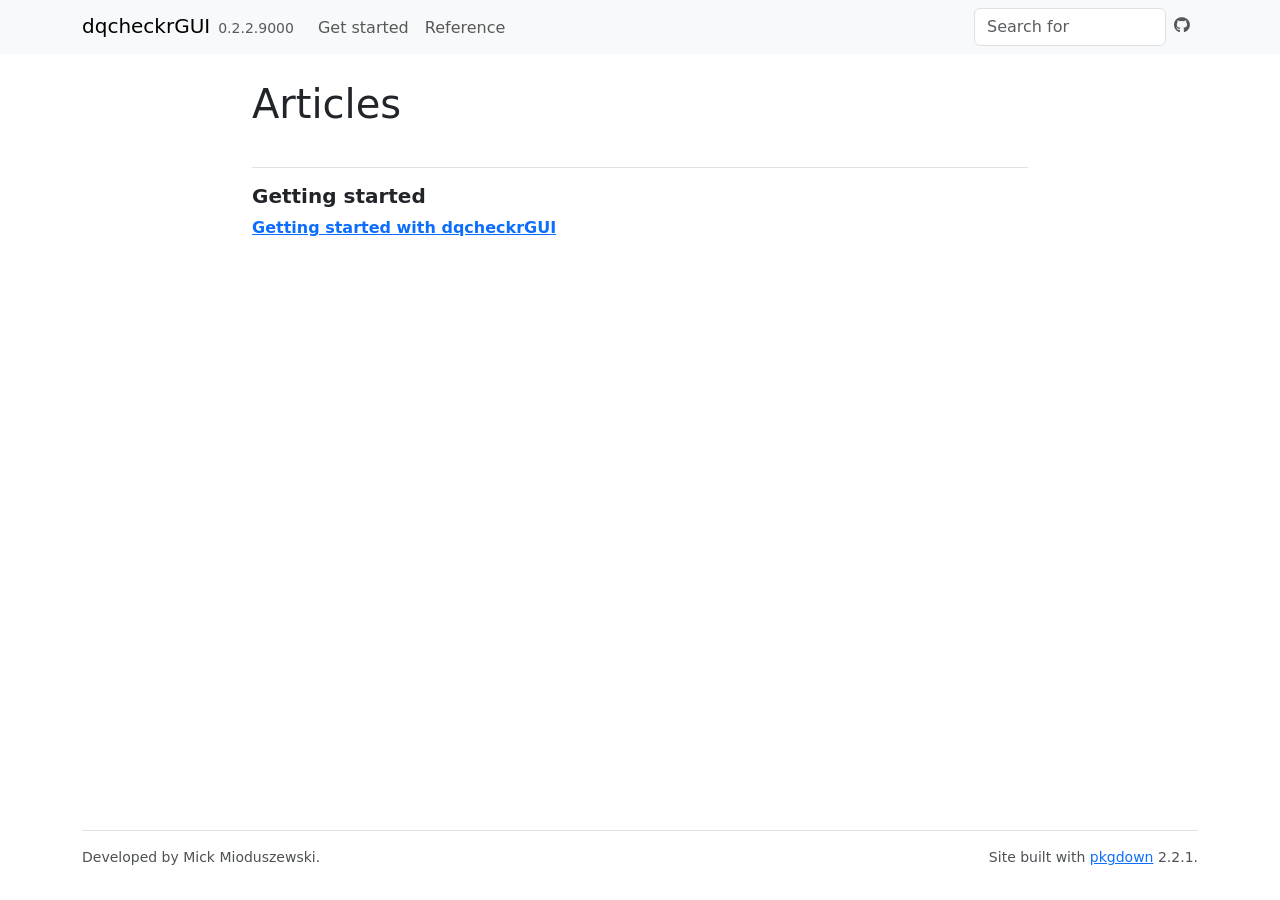
==== commit 111a986c: "Deploying to gh-pages from @ mickmioduszewski/dqcheckrGUI@4c1676de7c0aae0e4feecbaef7b1dc24476b1381 🚀" ====
--- a/articles/index.html
+++ b/articles/index.html
@@ -7,7 +7,7 @@
 
     <a class="navbar-brand me-2" href="../index.html">dqcheckrGUI</a>
 
-    <small class="nav-text text-muted me-auto" data-bs-toggle="tooltip" data-bs-placement="bottom" title="">0.2.2</small>
+    <small class="nav-text text-muted me-auto" data-bs-toggle="tooltip" data-bs-placement="bottom" title="">0.2.2.9000</small>
 
 
     <button class="navbar-toggler" type="button" data-bs-toggle="collapse" data-bs-target="#navbar" aria-controls="navbar" aria-expanded="false" aria-label="Toggle navigation">
@@ -46,7 +46,7 @@
 </div>
 
 <div class="pkgdown-footer-right">
-  <p>Site built with <a href="https://pkgdown.r-lib.org/" class="external-link">pkgdown</a> 2.2.0.</p>
+  <p>Site built with <a href="https://pkgdown.r-lib.org/" class="external-link">pkgdown</a> 2.2.1.</p>
 </div>
 
     </footer></div>
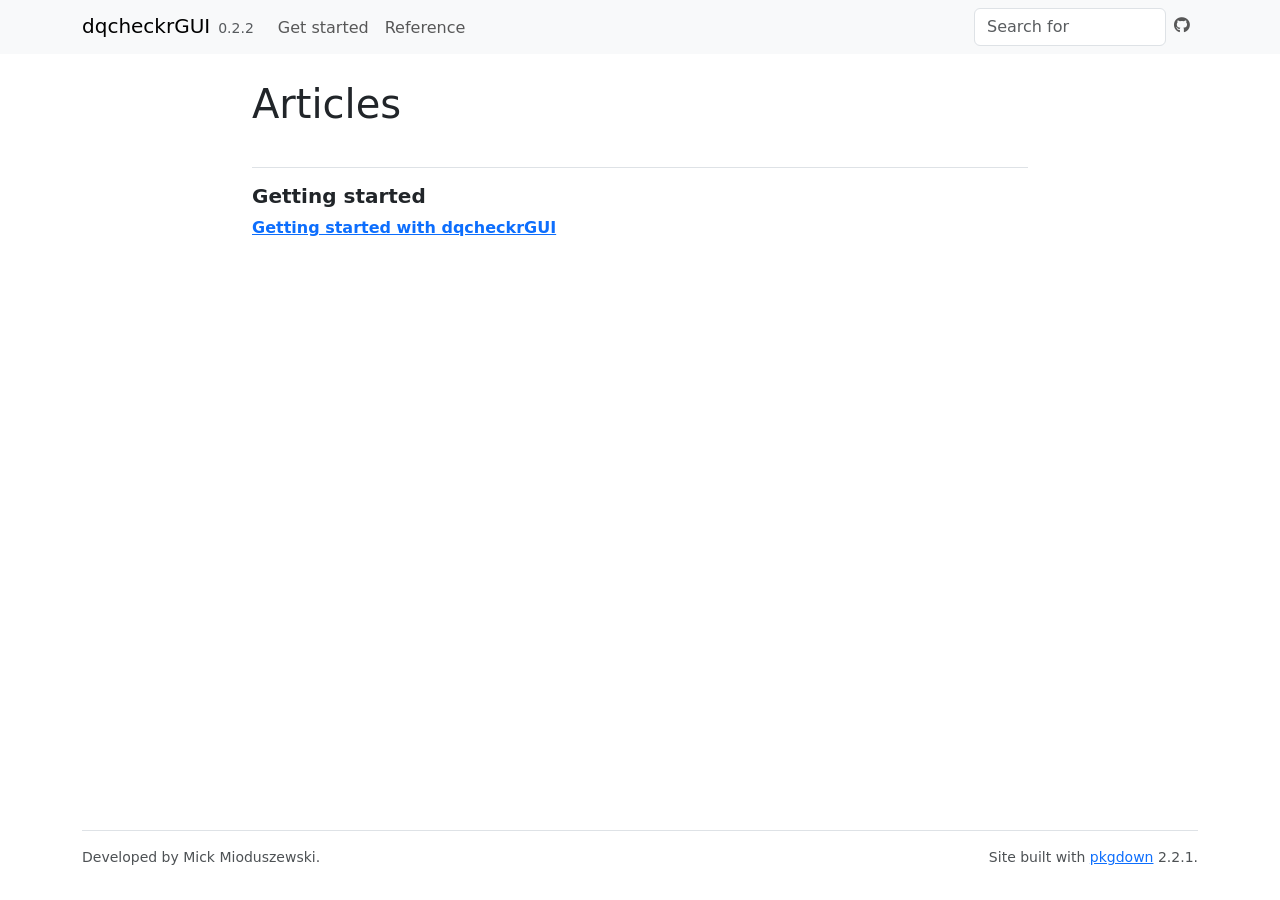
==== commit 05b90b6e: "Deploying to gh-pages from @ mickmioduszewski/dqcheckrGUI@3a104433cb3d7b723ab18f97e94c6fbced6b8906 🚀" ====
--- a/articles/index.html
+++ b/articles/index.html
@@ -7,7 +7,7 @@
 
     <a class="navbar-brand me-2" href="../index.html">dqcheckrGUI</a>
 
-    <small class="nav-text text-muted me-auto" data-bs-toggle="tooltip" data-bs-placement="bottom" title="">0.2.2.9000</small>
+    <small class="nav-text text-muted me-auto" data-bs-toggle="tooltip" data-bs-placement="bottom" title="">0.2.2</small>
 
 
     <button class="navbar-toggler" type="button" data-bs-toggle="collapse" data-bs-target="#navbar" aria-controls="navbar" aria-expanded="false" aria-label="Toggle navigation">
